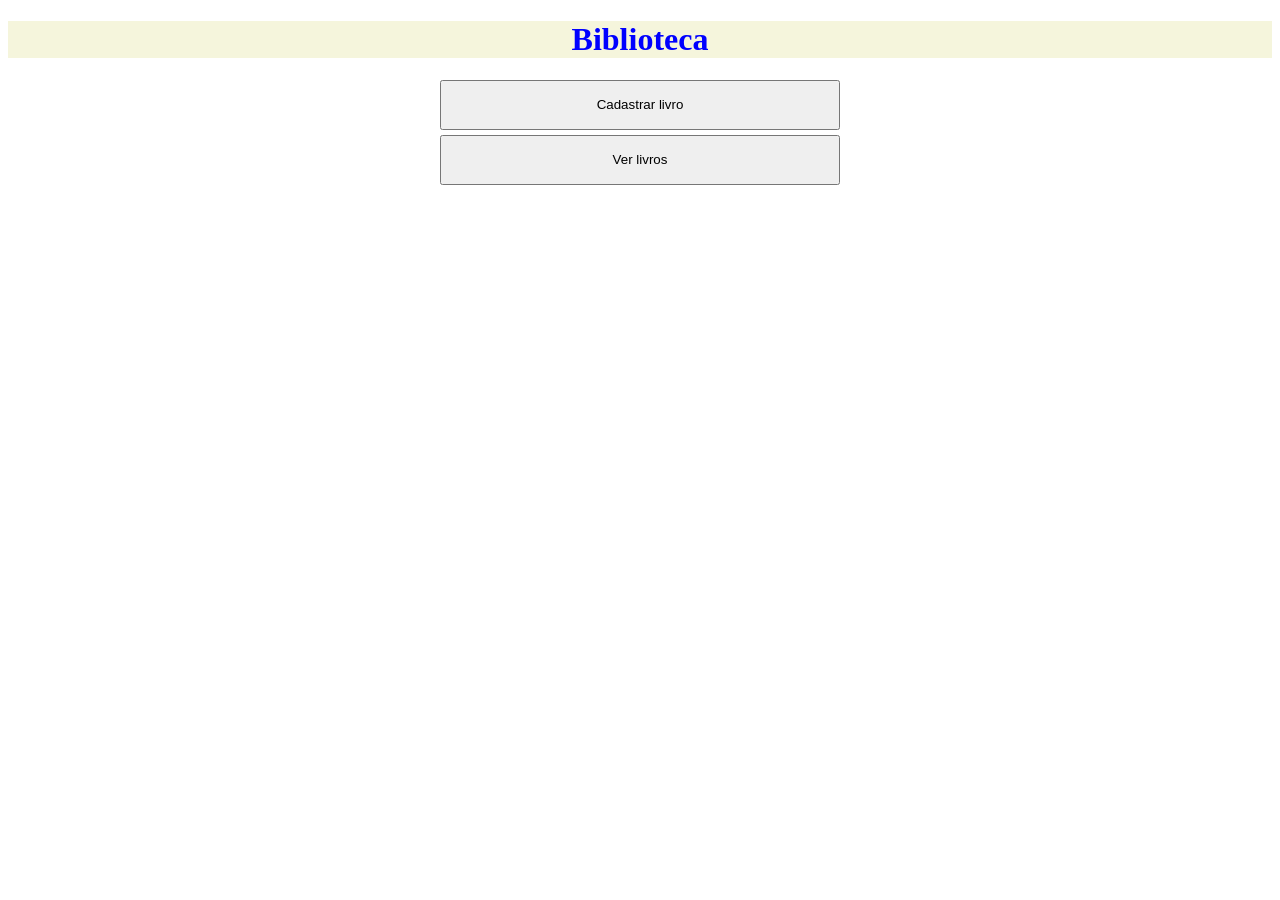
==== index.html @ 79d1c137 "Iniciando projeto" ====
<!DOCTYPE html>
<html lang="en">
<head>
    <meta charset="UTF-8">
    <meta name="viewport" content="width=device-width, initial-scale=1.0">
    <link rel="stylesheet" href="style.css">
    <title>Biblioteca</title>
</head>
<body>
    <h1>Biblioteca</h1>
    <div id="Conteiner">
        <button>Cadastrar livro</button>
        <button>Ver livros</button>
    </div>
   
</body>
</html>
---- style.css ----
h1 {
    color: blue;
    background-color: beige;
    text-align: center;
}

button,input {
    width: 100%;
    height: 50px;
    margin-bottom: 5px;
}

#Conteiner {
    width: 400px;
    margin-left: auto;
    margin-right: auto;
}
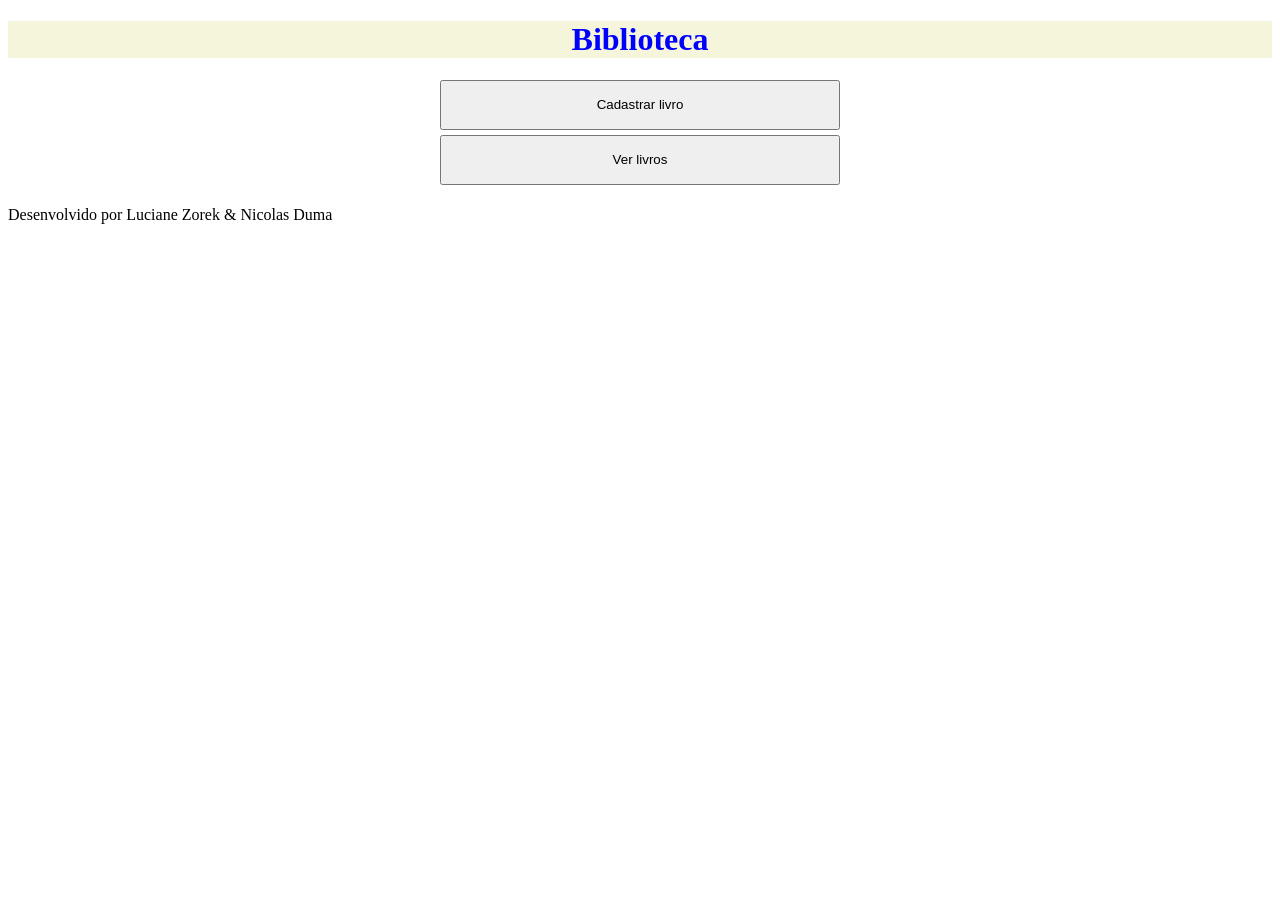
==== commit 2da94575: "adicionado rodapé à pagina index" ====
--- a/index.html
+++ b/index.html
@@ -1,5 +1,5 @@
 <!DOCTYPE html>
-<html lang="en">
+<html lang="pt-br">
 <head>
     <meta charset="UTF-8">
     <meta name="viewport" content="width=device-width, initial-scale=1.0">
@@ -9,9 +9,9 @@
 <body>
     <h1>Biblioteca</h1>
     <div id="Conteiner">
-        <button>Cadastrar livro</button>
-        <button>Ver livros</button>
+        <button onclick="window.location.href='cadastro.html'">Cadastrar livro</button>
+        <button onclick="window.location.href='livros.html'">Ver livros</button>
     </div>
-   
+    <footer><p>Desenvolvido por Luciane Zorek & Nicolas Duma</p></footer>
 </body>
-</html>
+</html>
--- a/style.css
+++ b/style.css
@@ -16,3 +16,15 @@
     margin-right: auto;
 }
 
+.livro {
+    display: flex;
+    justify-content: space-between;
+    padding: 10px;
+    border: 1px solid #ccc;
+    margin-bottom: 5px;
+}
+
+.vazio {
+    text-align: center;
+    color: gray;
+}
